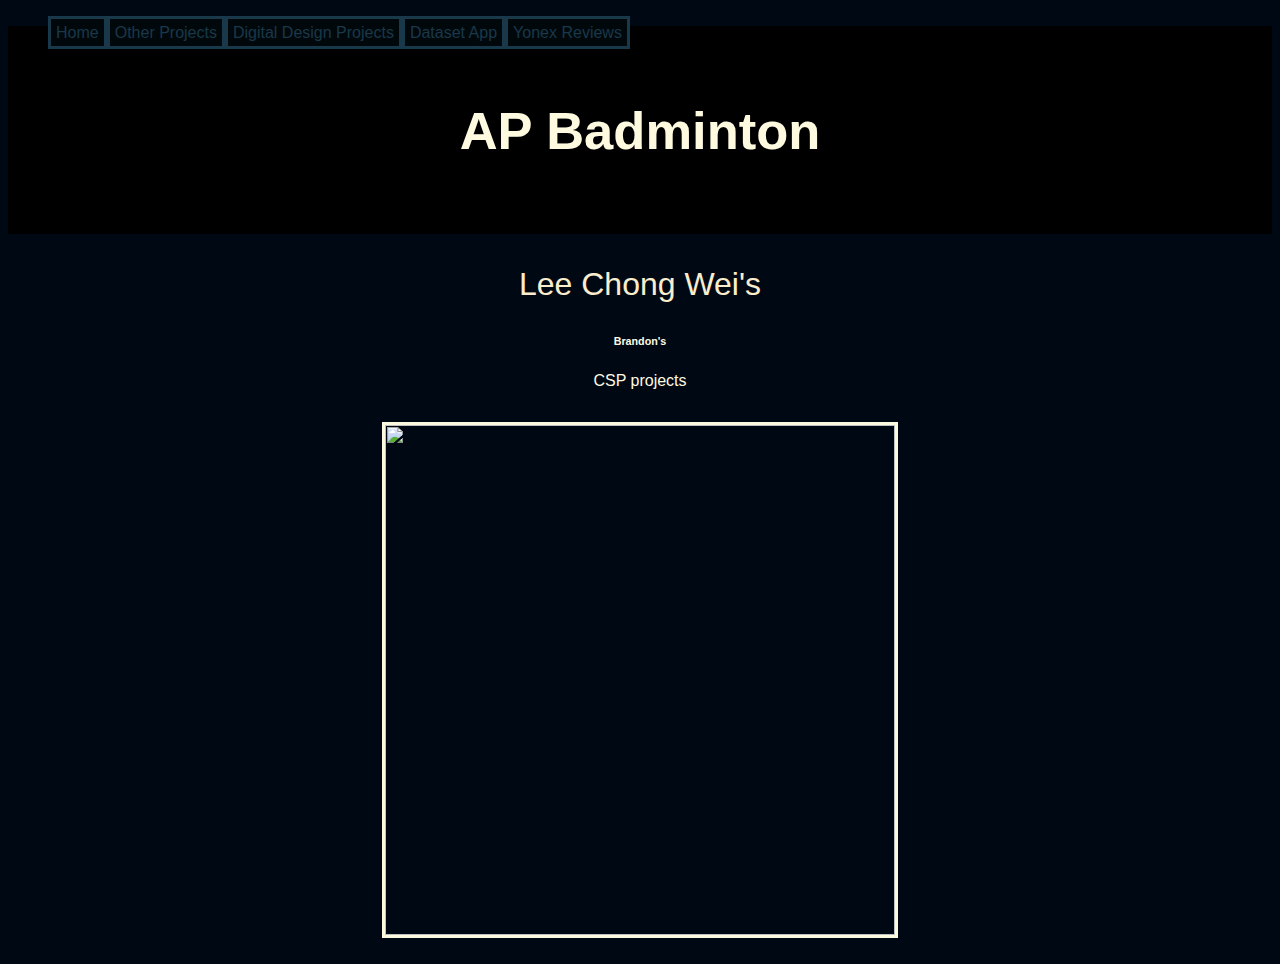
==== index.html @ 185d90b4 "Update index.html" ====
<html>
  <head>
    <link rel="stylesheet" href="style.css">
    <link rel = "https://cdn-icons-png.flaticon.com/256/5103/5103119.png">
    <title> AP Badminton </title>
    </link>
  </head>
  <body>
    <ul>
      <li><a href = "index.html"> Home </a> </li>
      <li><a href = "otherprojects.html"> Other Projects </a> </li>
      <li><a href = "DigitalDesign.html"> Digital Design Projects </a> </li>
      <li><a href = "DatasetApp.html"> Dataset App </a> <li>
      <li><a href = "YonexReviews.html"> Yonex Reviews </a> </li>
    </ul><br>
    <center>
 <div class="header">
   <h2>AP Badminton </h2>
</div>
    <p> Lee Chong Wei's <h6>Brandon's</h6> CSP projects </p>           
      <img src= "https://upload.wikimedia.org/wikipedia/commons/b/bf/Lee_Chong_Wei_Indonesia_Open_2016.jpg"> 
      <br>
      <br>
    </center>
   </body>
</html>
---- style.css ----
body{
  background-color: #000814;
  letter-spacing: 3x;
  font-family: sans-serif;
  color:#fefae0;
  text-decoration-color: #ade8f4;
}
h1{
  font-size:400%;
}
p{
  font-size:200%;
  color:#faedcd;
}
img{
  width:510px;
  border-style: solid;
  border-color: #fefae0;
}
iframe{
  
}
ul{
  text-align: center;
  list-style-type: none;
  position: fixed;
}
li{
  float: left;
}
li a{
  padding: 5px;
  text-decoration: none;
  font-family: sans-serif;
  color: #193849;
  background-color: #01080C;
  border: solid;
}
li a:hover{
  background-color: #071B25;
}
.header {
  background-color: #000000;
  padding: 30px;
  text-align: center;
  font-size: 35px;
}
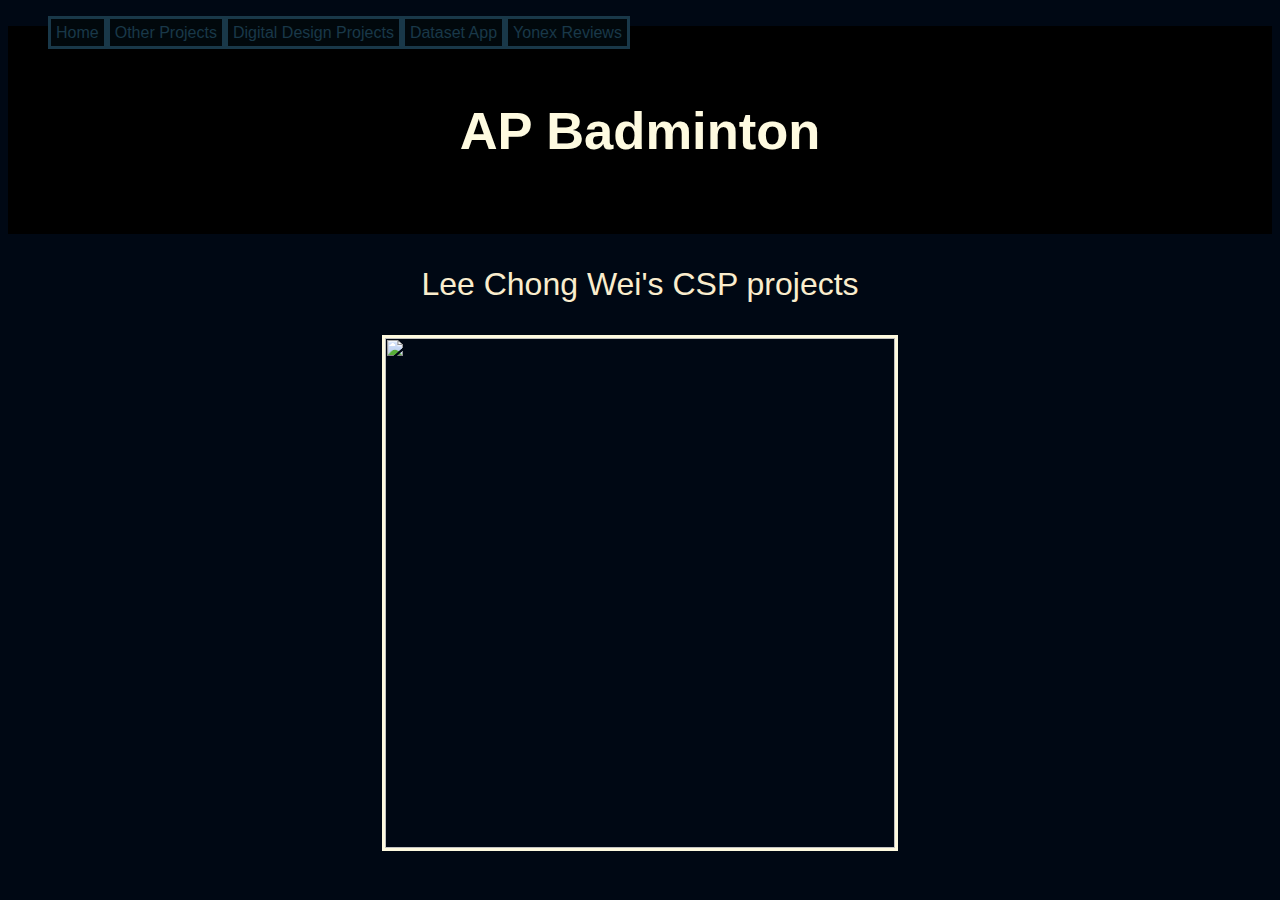
==== commit 4820ba01: "Update index.html" ====
--- a/index.html
+++ b/index.html
@@ -17,7 +17,7 @@
  <div class="header">
    <h2>AP Badminton </h2>
 </div>
-    <p> Lee Chong Wei's <h6>Brandon's</h6> CSP projects </p>           
+    <p> Lee Chong Wei's CSP projects </p>           
       <img src= "https://upload.wikimedia.org/wikipedia/commons/b/bf/Lee_Chong_Wei_Indonesia_Open_2016.jpg"> 
       <br>
       <br>
